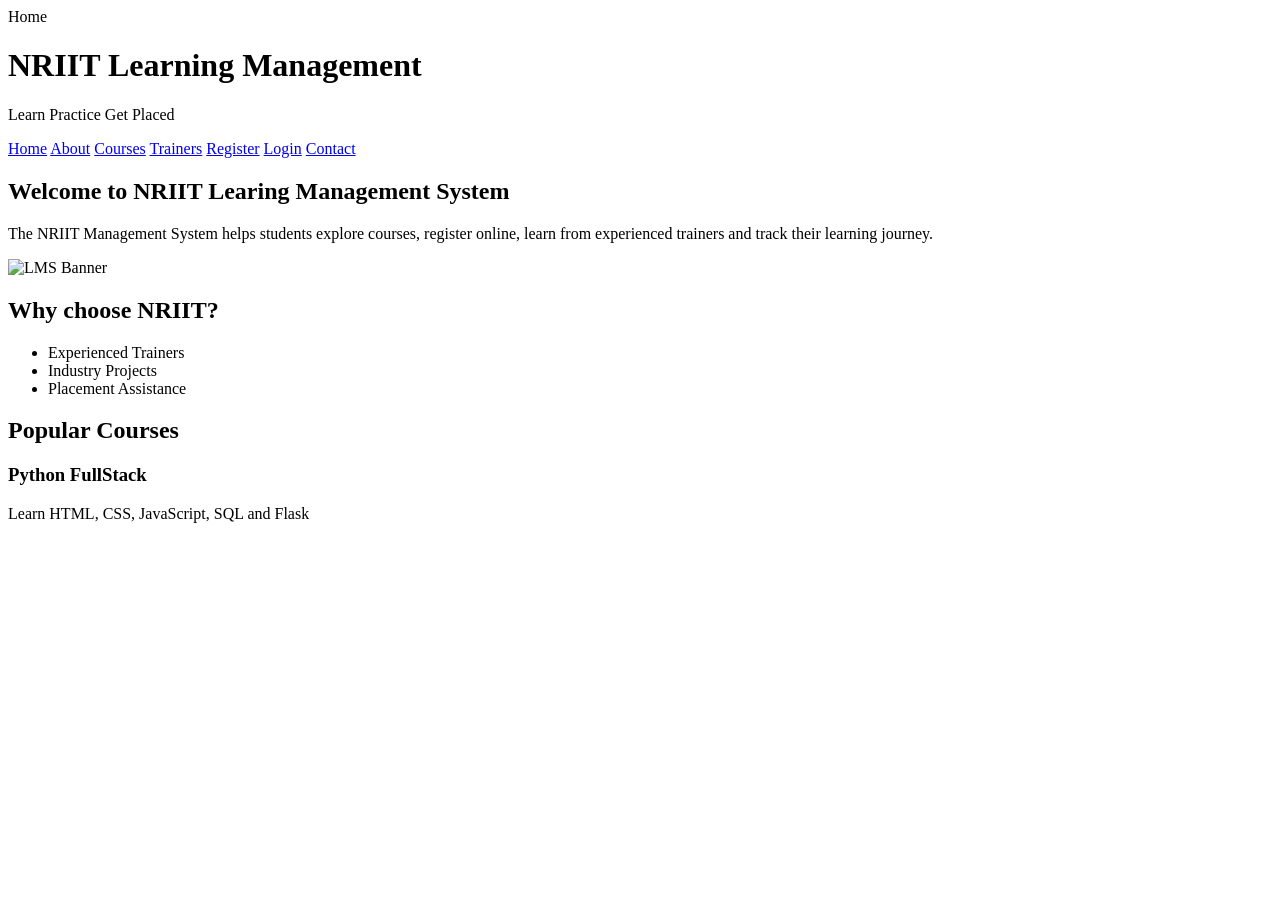
==== index.html @ 71a19695 "html" ====
<!DOCTYPE html>
<html lang="en">
<head>
    <meta charset="UTF-8">
    <meta name="viewport" content="width=device-width, initial-scale=1.0">
    <title>Home Page</title>
</head>
<body>
    <header>
        Home <br>
        <h1>NRIIT Learning Management</h1>
        <p>Learn Practice Get Placed</p>
        <nav>
            <a href="index.html">Home</a>
            <a href="about.html">About</a>
            <a href="courses.html">Courses</a>
            <a href="trainers.html">Trainers</a>
            <a href="register.html">Register</a>
            <a href="login.html">Login</a>
            <a href="contact.html">Contact</a>
        </nav>
    </header>
     <main>
        <section>
            <h2>Welcome to NRIIT Learing Management System</h2>
            <p>
                The NRIIT Management System helps students
                 explore courses, register online, learn
                  from experienced trainers and track their
                   learning journey. <br>
            </p>
            <img src="image/banner.jpg" alt="LMS Banner"
            width="800">

        </section>
        <section>
            <h2>Why choose NRIIT?</h2>
            <ul>
                <li>Experienced Trainers</li>
                <li>Industry Projects</li>
                <li>Placement Assistance</li>
            </ul>
        </section>
        <section>
            <h2>Popular Courses</h2>
            <article>
                <h3>Python FullStack</h3>
                <p>Learn HTML, CSS, JavaScript, SQL and Flask</p>
            </article>
        
        </section>
    </main>
    
</body>
</html>
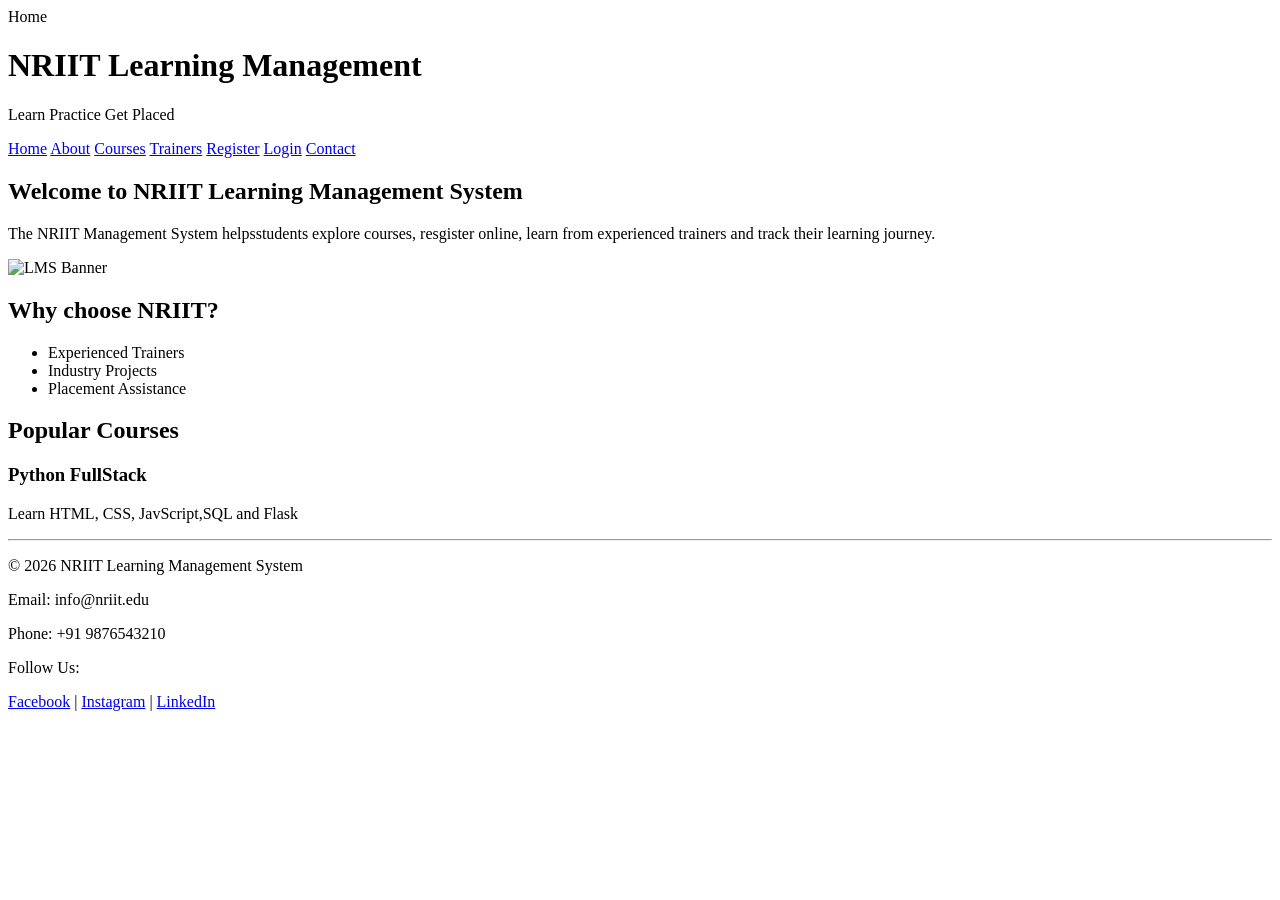
==== commit e47f2ec9: "html" ====
--- a/index.html
+++ b/index.html
@@ -1,55 +1,72 @@
-<!DOCTYPE html>
+<!doctype html>
 <html lang="en">
+
 <head>
-    <meta charset="UTF-8">
-    <meta name="viewport" content="width=device-width, initial-scale=1.0">
-    <title>Home Page</title>
+  <meta charset="UTF-8" />
+  <meta name="viewport" content="width=device-width, initial-scale=1.0" />
+  <link rel="stylesheet" href="css/style.css">
+  <title>Home</title>
 </head>
+
 <body>
-    <header>
-        Home <br>
-        <h1>NRIIT Learning Management</h1>
-        <p>Learn Practice Get Placed</p>
-        <nav>
-            <a href="index.html">Home</a>
-            <a href="about.html">About</a>
-            <a href="courses.html">Courses</a>
-            <a href="trainers.html">Trainers</a>
-            <a href="register.html">Register</a>
-            <a href="login.html">Login</a>
-            <a href="contact.html">Contact</a>
-        </nav>
-    </header>
-     <main>
-        <section>
-            <h2>Welcome to NRIIT Learing Management System</h2>
-            <p>
-                The NRIIT Management System helps students
-                 explore courses, register online, learn
-                  from experienced trainers and track their
-                   learning journey. <br>
-            </p>
-            <img src="image/banner.jpg" alt="LMS Banner"
-            width="800">
+  <header>
+    Home <br />
+    <h1>NRIIT Learning Management</h1>
+    <p>Learn Practice Get Placed</p>
+    <nav>
+      <a href="index.html">Home</a>
+      <a href="about.html">About</a>
+      <a href="courses.html">Courses</a>
+      <a href="trainers.html">Trainers</a>
+      <a href="register.html">Register</a>
+      <a href="login.html">Login</a>
+      <a href="contact.html">Contact</a>
+    </nav>
+  </header>
+  <main>
+    <section>
+      <h2>Welcome to NRIIT Learning Management System</h2>
+      <p>
+        The NRIIT Management System helpsstudents explore courses, resgister online, learn from experienced trainers and
+        track their learning journey.
+      </p>
+      <img src="image/banner.jpg" alt="LMS Banner" width="800" class="banner">
+    </section>
+    <section>
+      <h2>Why choose NRIIT?</h2>
+      <ul>
+        <li>Experienced Trainers</li>
+        <li>Industry Projects</li>
+        <li>Placement Assistance</li>
+      </ul>
+    </section>
+    <section>
+      <h2>Popular Courses</h2>
+      <article>
+        <h3>Python FullStack</h3>
+        <p>Learn HTML, CSS, JavScript,SQL and Flask</p>
+      </article>
+    </section>
+  </main>
+  <footer>
 
-        </section>
-        <section>
-            <h2>Why choose NRIIT?</h2>
-            <ul>
-                <li>Experienced Trainers</li>
-                <li>Industry Projects</li>
-                <li>Placement Assistance</li>
-            </ul>
-        </section>
-        <section>
-            <h2>Popular Courses</h2>
-            <article>
-                <h3>Python FullStack</h3>
-                <p>Learn HTML, CSS, JavaScript, SQL and Flask</p>
-            </article>
-        
-        </section>
-    </main>
-    
+    <hr>
+
+    <p>&copy; 2026 NRIIT Learning Management System</p>
+
+    <p>Email: info@nriit.edu</p>
+
+    <p>Phone: +91 9876543210</p>
+
+    <p>Follow Us:</p>
+
+    <a href="#">Facebook</a> |
+
+    <a href="#">Instagram</a> |
+
+    <a href="#">LinkedIn</a>
+
+  </footer>
 </body>
+
 </html>
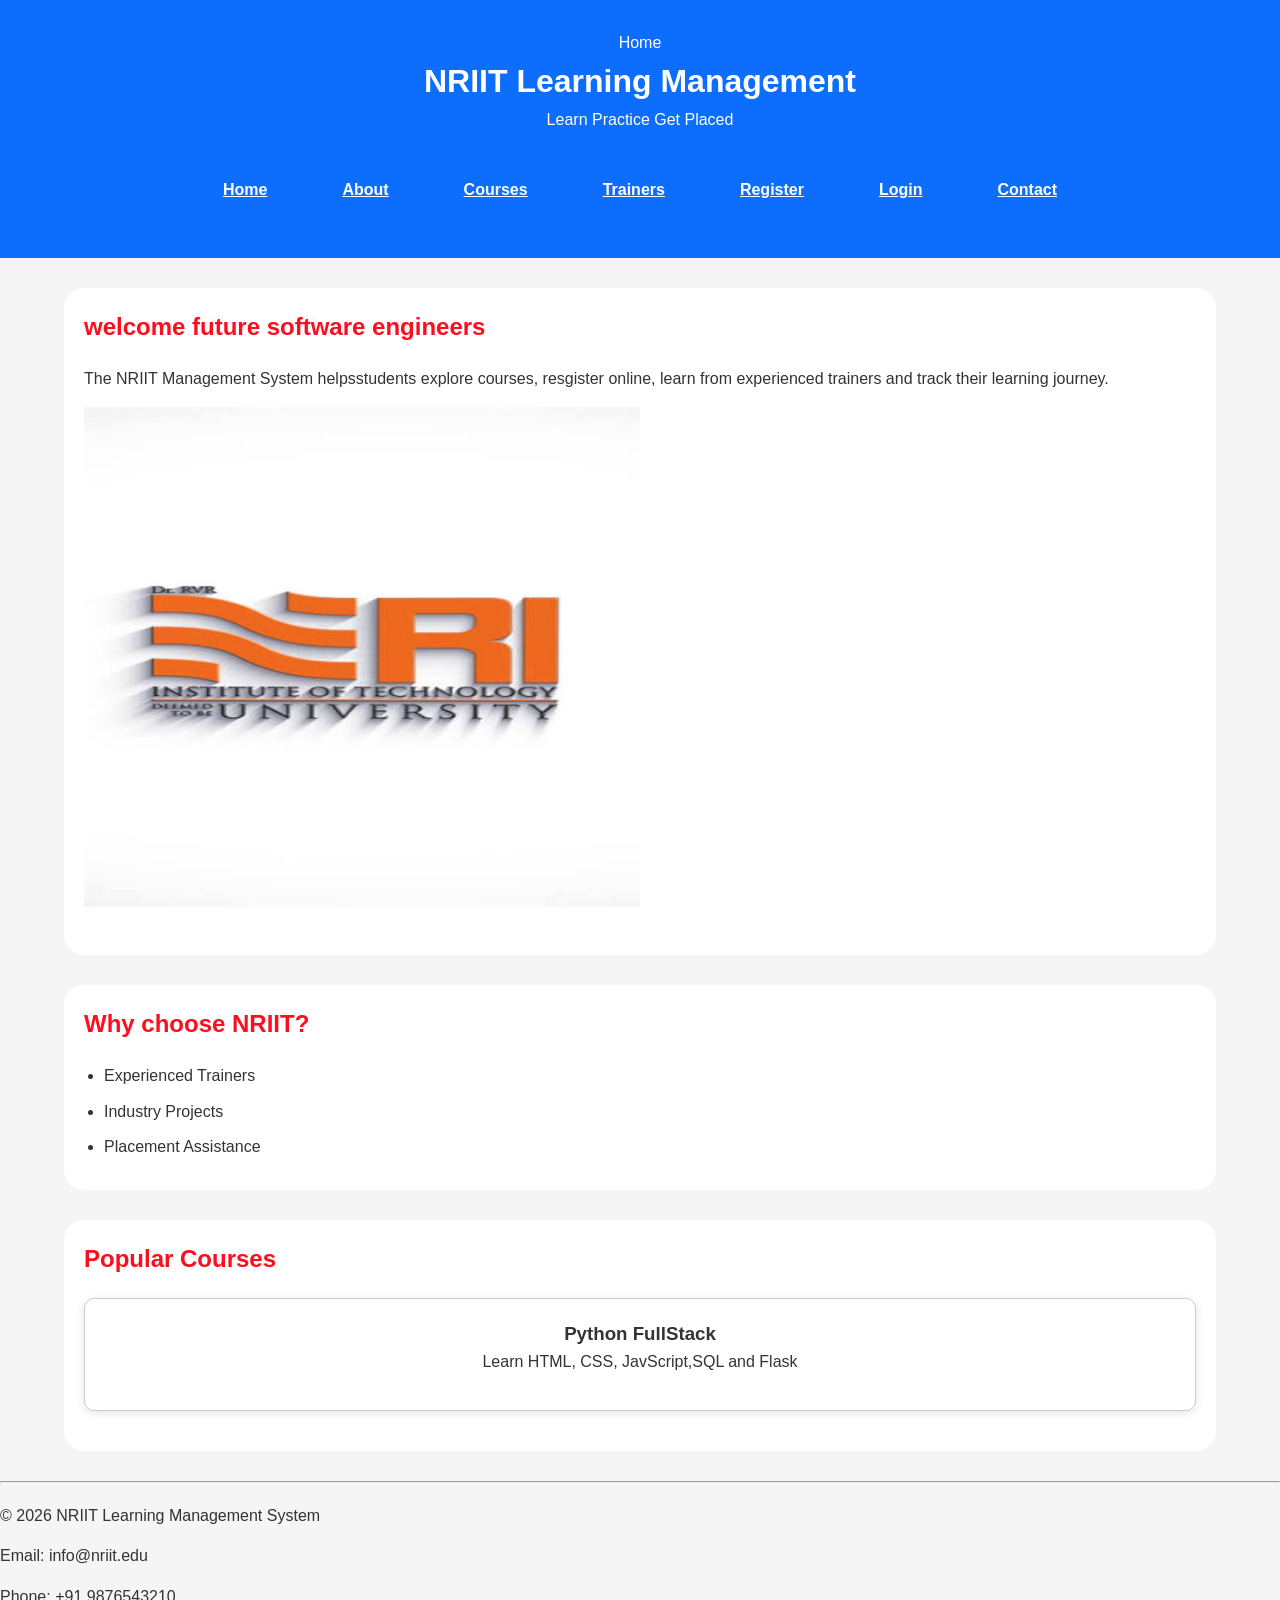
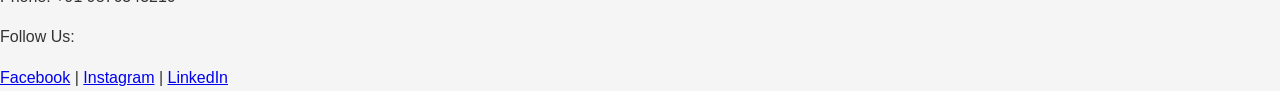
==== commit 6f77517d: "html" ====
--- a/index.html
+++ b/index.html
@@ -9,6 +9,7 @@
 </head>
 
 <body>
+  
   <header>
     Home <br />
     <h1>NRIIT Learning Management</h1>
@@ -25,7 +26,7 @@
   </header>
   <main>
     <section>
-      <h2>Welcome to NRIIT Learning Management System</h2>
+      <h2 id="welcome">Welcome to NRIIT Learning Management System</h2>
       <p>
         The NRIIT Management System helpsstudents explore courses, resgister online, learn from experienced trainers and
         track their learning journey.
@@ -67,6 +68,7 @@
     <a href="#">LinkedIn</a>
 
   </footer>
+  <script src="js/script.js"></script>
 </body>
 
 </html>
--- a/css/style.css
+++ b/css/style.css
@@ -0,0 +1,334 @@
+* {
+    margin: 0;
+    padding: 0;
+    box-sizing: border-box;
+}
+
+body {
+    font-family: Arial, Arial, Helvetica, sans-serif;
+    background-color: #f5f5f5;
+    color: #333;
+    line-height: 1.6;
+}
+
+header {
+    background-color: #0d6efd;
+    color: #fff;
+    padding: 30px;
+    text-align: center;
+}
+
+hr {
+    margin: 20px 0;
+}
+
+nav{
+
+    display:flex;
+
+    justify-content:center;
+
+    gap:25px;
+
+    margin-top:20px;
+
+    flex-wrap:wrap;
+
+}
+
+nav a {
+    color: #fff;
+    margin: 15px;
+    font-weight: bold;
+    padding: 10px;
+    text-align: center;
+}
+
+nav a:hover {
+    background-color: #fff;
+    color: #0d6efd;
+    border-radius: 5px;
+}
+
+main {
+    margin: auto;
+    width: 90%;
+    margin-top: 30px;
+}
+
+section {
+    margin-bottom: 30px;
+    background-color: #fff;
+    padding: 20px;
+    border-radius: 20px;
+}
+
+h2 {
+    margin-bottom: 20px;
+    color: #fd0d1d;
+}
+
+p {
+    margin-bottom: 15px;
+}
+
+.banner {
+    width: 50%;
+    height: 500px;
+    margin-bottom: 20px;
+}
+
+ul {
+    padding-left: 20px;
+}
+
+li {
+    margin-bottom: 10px;
+}
+
+article {
+    margin-top: 20px;
+    border-radius: 10px;
+    border: 1px solid #ccc;
+    padding: 15px;
+}
+
+article:hover {
+    background-color: #f0f0f0;
+}
+
+table {
+
+    width: 100%;
+
+    border-collapse: collapse;
+
+    margin-top: 20px;
+
+}
+
+table {
+
+    width: 100%;
+
+    border-collapse: collapse;
+
+    margin-top: 20px;
+
+}
+
+td {
+
+    padding: 15px;
+
+    text-align: center;
+
+}
+
+table,
+th,
+td {
+
+    border: 1px solid #ccc;
+
+}
+
+tr:hover {
+
+    background: #eef5ff;
+
+}
+
+ol {
+
+    padding-left: 25px;
+
+}
+
+ol li {
+
+    margin-bottom: 10px;
+
+}
+
+form {
+
+    background: rgb(134, 219, 95);
+
+    padding: 30px;
+
+    border-radius: 10px;
+
+    box-shadow: 0 0 10px rgba(0, 0, 0, .1);
+
+}
+
+label {
+
+    font-weight: bold;
+
+}
+
+input:not([type="radio"]):not([type="checkbox"]):not([type="submit"]):not([type="button"]):not([type="reset"]) {
+
+    width: 100%;
+
+    padding: 12px;
+
+    margin-top: 8px;
+
+    margin-bottom: 20px;
+
+    border: 1px solid #ccc;
+
+    border-radius: 5px;
+
+    font-size: 16px;
+
+}
+
+select,
+textarea {
+
+    width: 100%;
+
+    padding: 12px;
+
+    margin-top: 8px;
+
+    margin-bottom: 20px;
+
+    border: 1px solid #ccc;
+
+    border-radius: 5px;
+
+    font-size: 16px;
+
+}
+
+input[type="submit"] {
+
+    background: #0d6efd;
+
+    color: white;
+
+    border: none;
+
+    cursor: pointer;
+
+}
+
+input[type="submit"]:hover {
+
+    background: #084298;
+
+}
+
+input[type="reset"] {
+
+    background: #6c757d;
+
+    color: white;
+
+    border: none;
+
+    cursor: pointer;
+
+}
+
+
+input[type="reset"]:hover {
+
+    background: #565e64;
+
+}
+
+
+article {
+
+    background: white;
+
+    padding: 20px;
+
+    margin-bottom: 20px;
+
+    border-radius: 10px;
+
+    box-shadow: 0 2px 8px rgba(0, 0, 0, .1);
+
+    transition: .3s;
+}
+
+.trainer-image {
+
+    width: 180px;
+
+    height: 180px;
+
+    object-fit: cover;
+
+    border-radius: 50%;
+
+    display: block;
+
+    margin: 0 auto 15px;
+
+}
+
+article:hover {
+
+    transform: translateY(-8px);
+
+    box-shadow: 0 10px 20px rgba(0, 0, 0, .2);
+
+}
+
+iframe {
+
+    width: 100%;
+
+    border: none;
+
+    border-radius: 10px;
+
+    margin-top: 20px;
+
+}
+
+video {
+
+    width: 100%;
+
+    border-radius: 10px;
+
+}
+
+audio {
+
+    width: 100%;
+
+}
+
+.trainer-container{
+
+    display:grid;
+
+    grid-template-columns:repeat(3,1fr);
+
+    gap:25px;
+
+}
+
+article{
+
+    text-align:center;
+
+}
+
+img{
+
+max-width:100%;
+
+height:auto;
+
+}
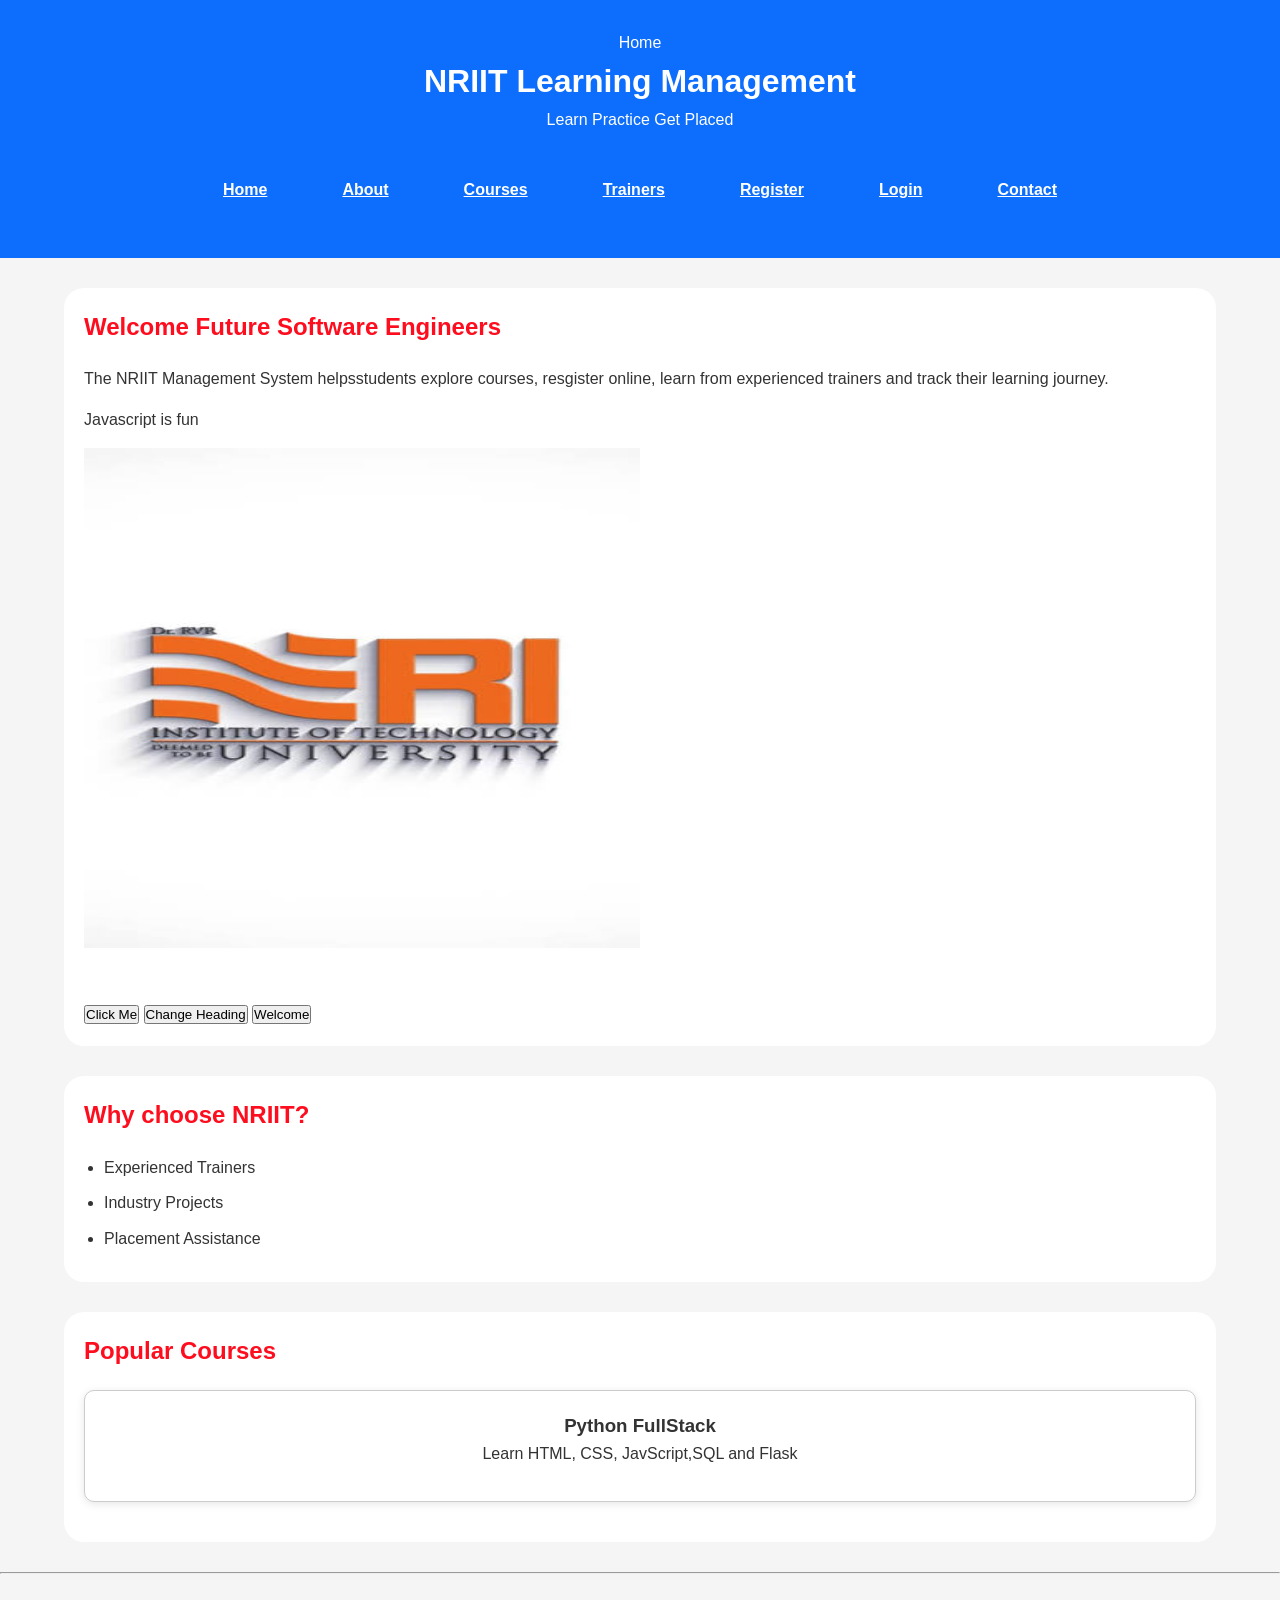
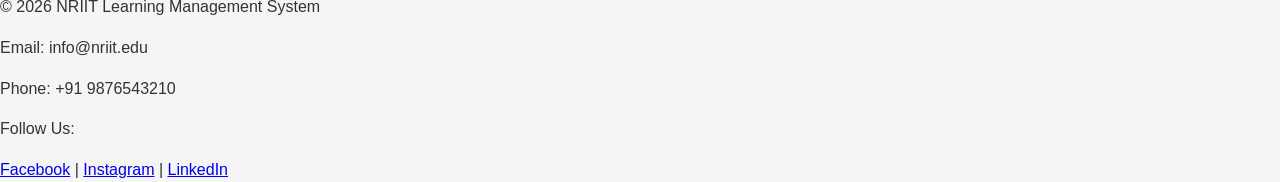
==== commit 86d0ca23: "eventlistners" ====
--- a/index.html
+++ b/index.html
@@ -31,7 +31,13 @@
         The NRIIT Management System helpsstudents explore courses, resgister online, learn from experienced trainers and
         track their learning journey.
       </p>
+      <p id="message">Learning never stops</p>
       <img src="image/banner.jpg" alt="LMS Banner" width="800" class="banner">
+      <br><br>
+      <button onclick="showmessage()">Click Me</button>
+      <button onclick="changeHeading()">Change Heading</button>
+      <button id="btnGreeting">Welcome</button>
+
     </section>
     <section>
       <h2>Why choose NRIIT?</h2>
